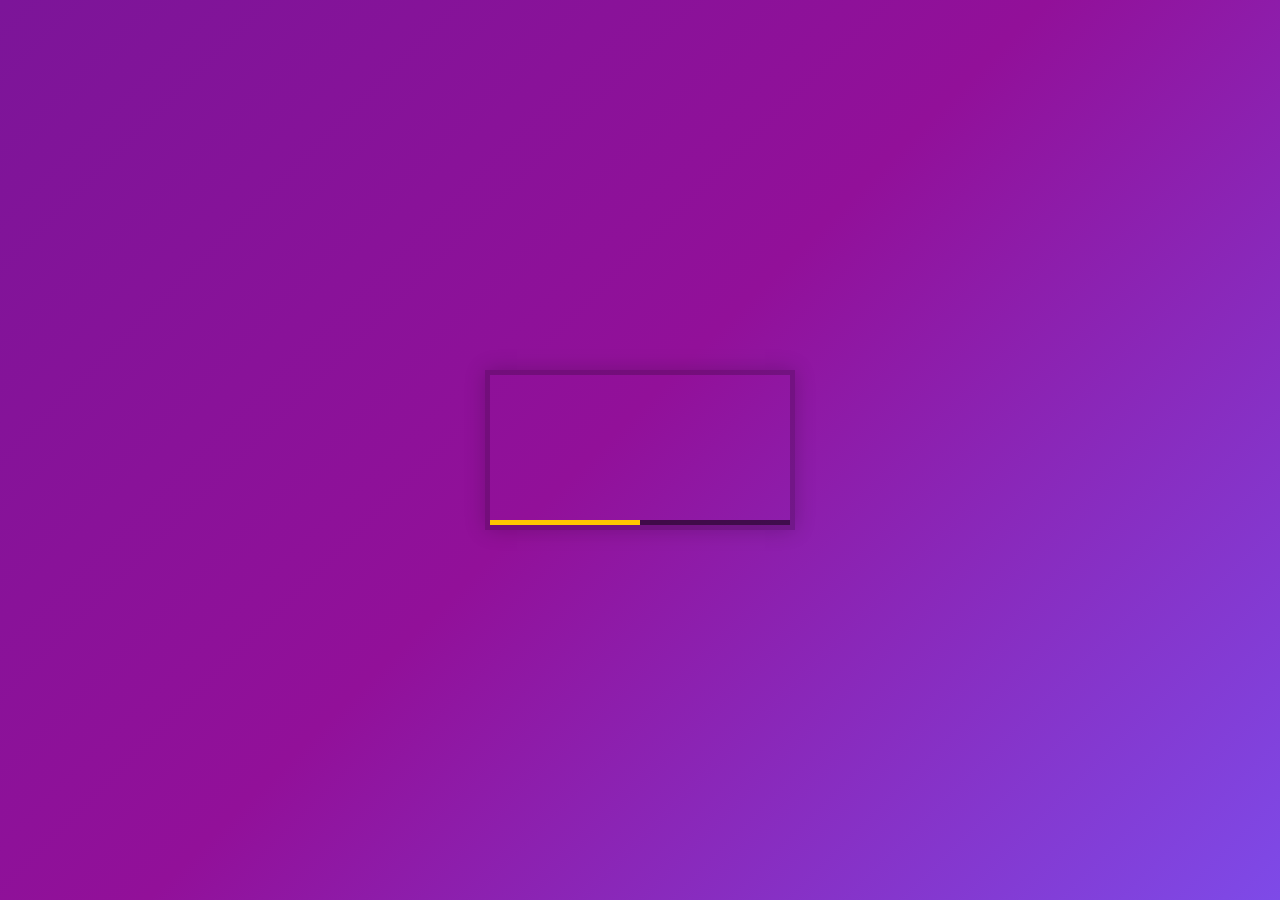
==== 11 - Custom Video Player/index.html @ 2057f5b5 "Added Initial Starter Files" ====
<!DOCTYPE html>
<html lang="en">
<head>
  <meta charset="UTF-8">
  <title>HTML Video Player</title>
  <link rel="stylesheet" href="style.css">
</head>
<body>

   <div class="player">
     <video class="player__video viewer" src="https://player.vimeo.com/external/194837908.sd.mp4?s=c350076905b78c67f74d7ee39fdb4fef01d12420&profile_id=164"></video>

     <div class="player__controls">
       <div class="progress">
        <div class="progress__filled"></div>
       </div>
       <button class="player__button toggle" title="Toggle Play">►</button>
       <input type="range" name="volume" class="player__slider" min="0" max="1" step="0.05" value="1">
       <input type="range" name="playbackRate" class="player__slider" min="0.5" max="2" step="0.1" value="1">
       <button data-skip="-10" class="player__button">« 10s</button>
       <button data-skip="25" class="player__button">25s »</button>
     </div>
   </div>

  <script src="scripts.js"></script>
</body>
</html>
---- 11 - Custom Video Player/style.css ----
html {
  box-sizing: border-box;
}

*, *:before, *:after {
  box-sizing: inherit;
}

body {
  margin: 0;
  padding: 0;
  display:flex;
  background:#7A419B;
  min-height:100vh;
  background: linear-gradient(135deg, #7c1599 0%,#921099 48%,#7e4ae8 100%);
  background-size:cover;
  align-items: center;
  justify-content: center;
}

.player {
  max-width:750px;
  border:5px solid rgba(0,0,0,0.2);
  box-shadow:0 0 20px rgba(0,0,0,0.2);
  position: relative;
  font-size: 0;
  overflow: hidden;
}

/* This css is only applied when fullscreen is active. */
.player:fullscreen {
  max-width: none;
  width: 100%;
}

.player:-webkit-full-screen {
  max-width: none;
  width: 100%;
}

.player__video {
  width: 100%;
}

.player__button {
  background:none;
  border:0;
  line-height:1;
  color:white;
  text-align: center;
  outline:0;
  padding: 0;
  cursor:pointer;
  max-width:50px;
}

.player__button:focus {
  border-color: #ffc600;
}

.player__slider {
  width:10px;
  height:30px;
}

.player__controls {
  display:flex;
  position: absolute;
  bottom:0;
  width: 100%;
  transform: translateY(100%) translateY(-5px);
  transition:all .3s;
  flex-wrap:wrap;
  background:rgba(0,0,0,0.1);
}

.player:hover .player__controls {
  transform: translateY(0);
}

.player:hover .progress {
  height:15px;
}

.player__controls > * {
  flex:1;
}

.progress {
  flex:10;
  position: relative;
  display:flex;
  flex-basis:100%;
  height:5px;
  transition:height 0.3s;
  background:rgba(0,0,0,0.5);
  cursor:ew-resize;
}

.progress__filled {
  width:50%;
  background:#ffc600;
  flex:0;
  flex-basis:50%;
}

/* unholy css to style input type="range" */

input[type=range] {
  -webkit-appearance: none;
  background:transparent;
  width: 100%;
  margin: 0 5px;
}
input[type=range]:focus {
  outline: none;
}
input[type=range]::-webkit-slider-runnable-track {
  width: 100%;
  height: 8.4px;
  cursor: pointer;
  box-shadow: 1px 1px 1px rgba(0, 0, 0, 0), 0 0 1px rgba(13, 13, 13, 0);
  background: rgba(255,255,255,0.8);
  border-radius: 1.3px;
  border: 0.2px solid rgba(1, 1, 1, 0);
}
input[type=range]::-webkit-slider-thumb {
  height: 15px;
  width: 15px;
  border-radius: 50px;
  background: #ffc600;
  cursor: pointer;
  -webkit-appearance: none;
  margin-top: -3.5px;
  box-shadow:0 0 2px rgba(0,0,0,0.2);
}
input[type=range]:focus::-webkit-slider-runnable-track {
  background: #bada55;
}
input[type=range]::-moz-range-track {
  width: 100%;
  height: 8.4px;
  cursor: pointer;
  box-shadow: 1px 1px 1px rgba(0, 0, 0, 0), 0 0 1px rgba(13, 13, 13, 0);
  background: #ffffff;
  border-radius: 1.3px;
  border: 0.2px solid rgba(1, 1, 1, 0);
}
input[type=range]::-moz-range-thumb {
  box-shadow: 0 0 0 rgba(0, 0, 0, 0), 0 0 0 rgba(13, 13, 13, 0);
  height: 15px;
  width: 15px;
  border-radius: 50px;
  background: #ffc600;
  cursor: pointer;
}
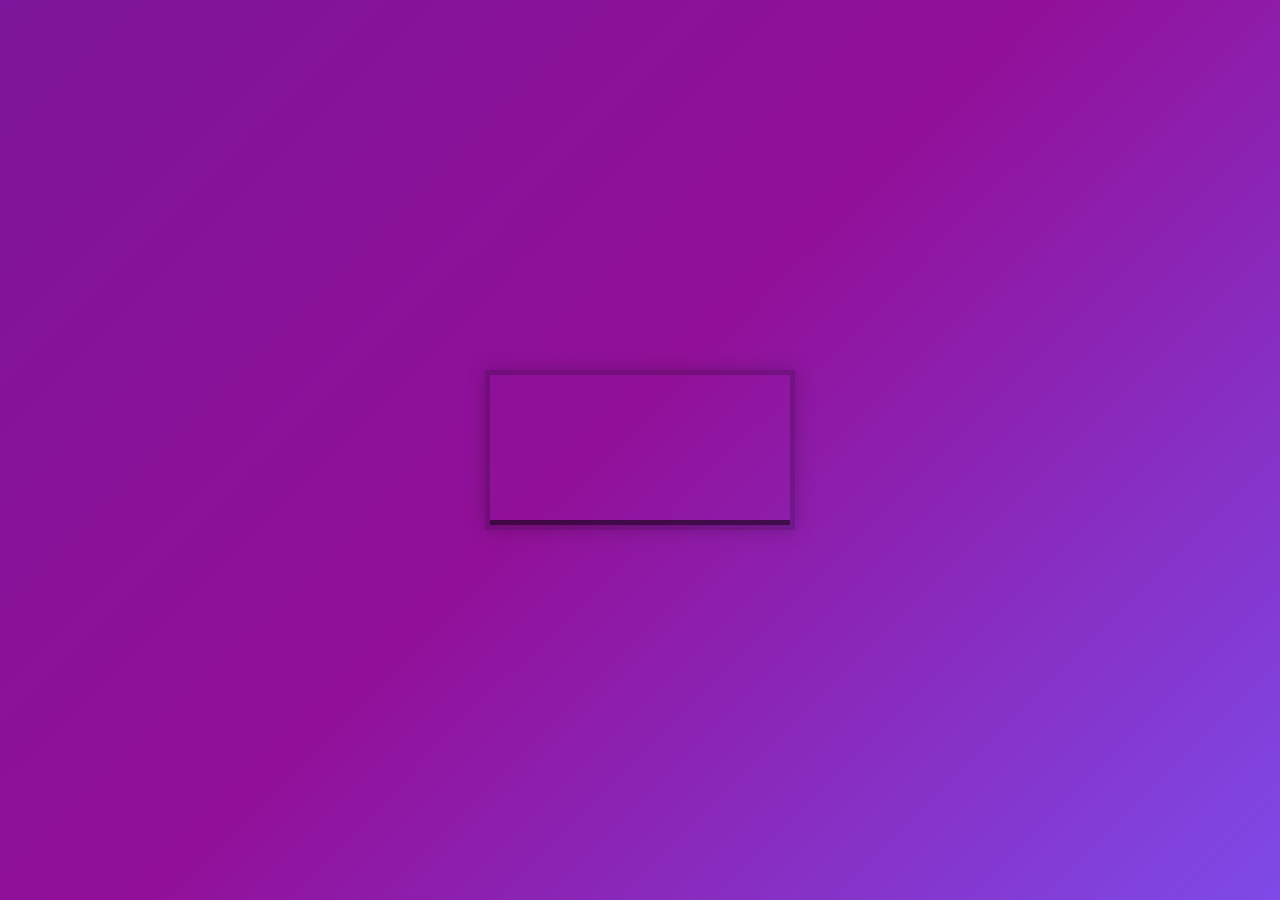
==== commit b6be8fa9: "Added elapsed time and duration time to player" ====
--- a/11 - Custom Video Player/index.html
+++ b/11 - Custom Video Player/index.html
@@ -19,6 +19,8 @@
        <input type="range" name="playbackRate" class="player__slider" min="0.5" max="2" step="0.1" value="1">
        <button data-skip="-10" class="player__button">« 10s</button>
        <button data-skip="25" class="player__button">25s »</button>
+       <div class="times"><span class="current__time">0:00</span> / <span class="duration__time">0:00</span></div>
+
      </div>
    </div>
 
--- a/11 - Custom Video Player/style.css
+++ b/11 - Custom Video Player/style.css
@@ -154,3 +154,18 @@
   background: #ffc600;
   cursor: pointer;
 }
+
+.times {
+  flex: 0;
+  flex-basis: 15%;
+  width: 80px;
+  height: 30px;
+  padding: 0;
+	border-right: 1px solid #dddddd;
+  font-family: "Open Sans", Arial, Helvetica, sans-serif;
+  color: #dddddd;
+	font-size: 11px;
+    text-align: center;
+    float: left;
+    line-height: 30px;
+}
